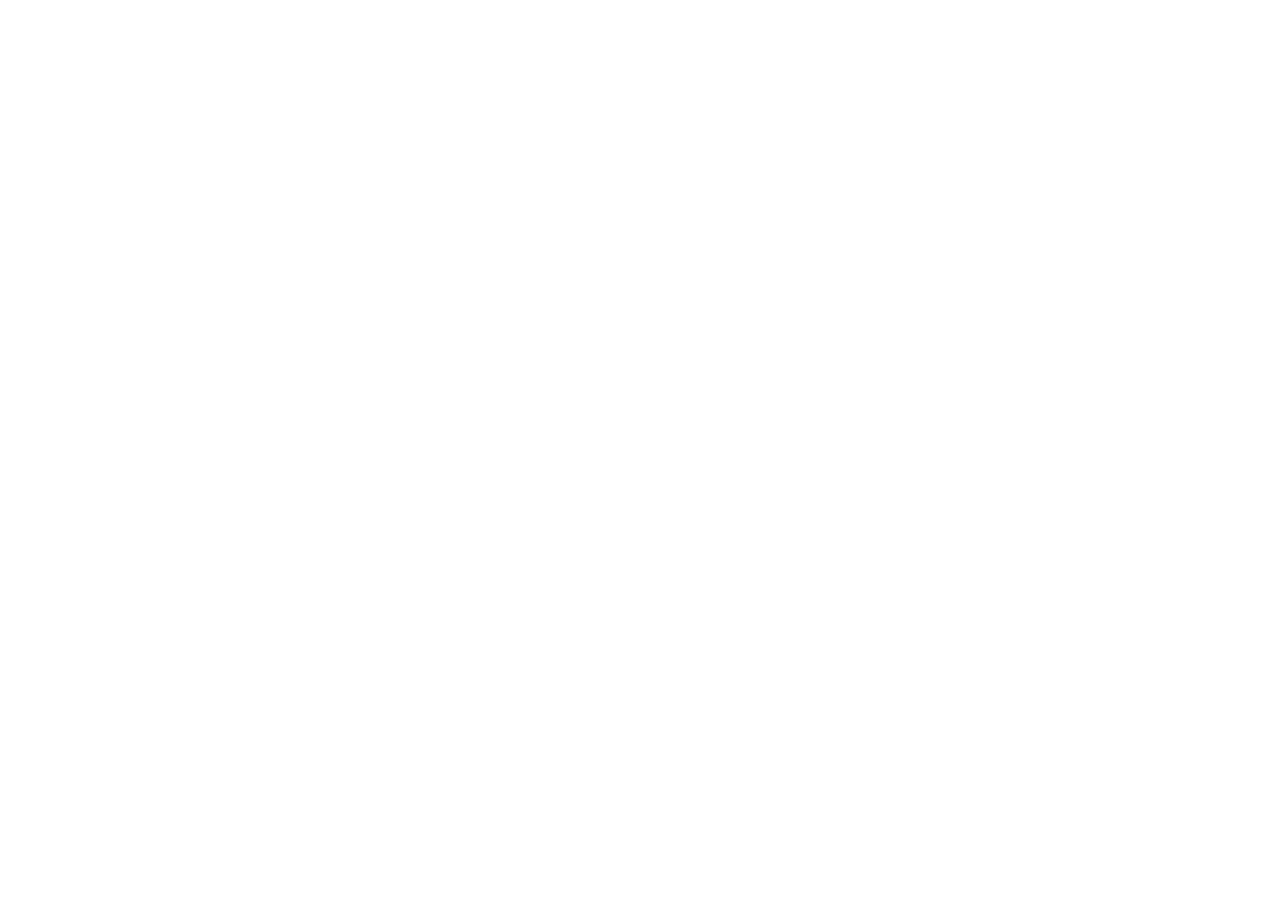
==== band project/index.html @ 70bbc646 "band project" ====
<!doctype html>
<html lang="en">
  <head>
    <meta charset="utf-8">
    <meta name="viewport" content="width=device-width, initial-scale=1, shrink-to-fit=no">
    <meta name="description" content="">
    <meta name="author" content="">
    <link rel="icon" href="../../../../favicon.ico">

    <title>Starter Template for Bootstrap</title>

    <!-- Bootstrap core CSS -->
    <link href="css/bootstrap.min.css" rel="stylesheet">
    <!-- Custom styles for this template -->
    <link href="css/style.css" rel="stylesheet">
  </head>

  <body>
    <main class="container"> <!-- Change to 'container-fluid' for full-width page-->




    </main><!-- /.container -->
    <!-- Bootstrap core JavaScript
    ================================================== -->
    <!-- Placed at the end of the document so the pages load faster -->
    <script src="https://code.jquery.com/jquery-3.3.1.slim.min.js" integrity="sha384-q8i/X+965DzO0rT7abK41JStQIAqVgRVzpbzo5smXKp4YfRvH+8abtTE1Pi6jizo" crossorigin="anonymous"></script>
    <script>window.jQuery || document.write('<script src="../../assets/js/vendor/jquery-slim.min.js"><\/script>')</script>
    <script src="../../assets/js/vendor/popper.min.js"></script>
    <script src="../../dist/js/bootstrap.min.js"></script>
  </body>
</html>
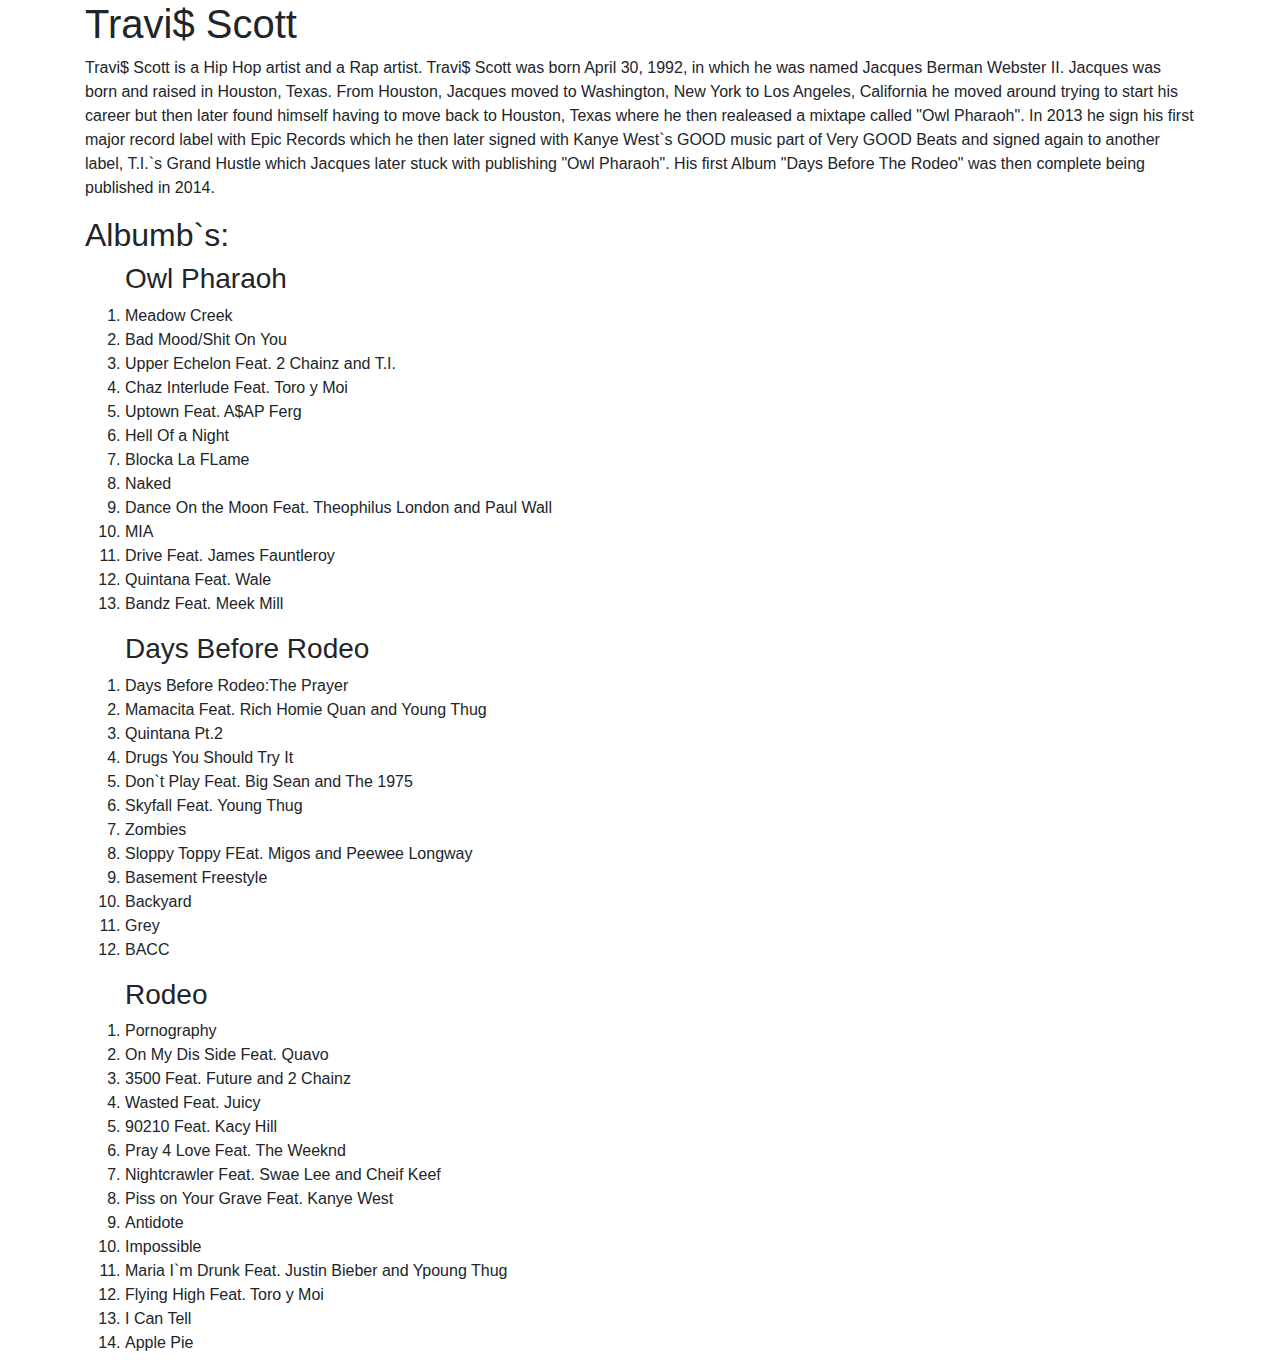
==== commit 1a2e6bf3: "added band folder" ====
--- a/band project/index.html
+++ b/band project/index.html
@@ -18,7 +18,77 @@
 
   <body>
     <main class="container"> <!-- Change to 'container-fluid' for full-width page-->
+    <h1>Travi$ Scott</h1>
+    <p>Travi$ Scott is a Hip Hop artist and a Rap artist. Travi$ Scott was born April 30, 1992, in which he was named Jacques 
+      Berman Webster II. Jacques was born and raised in Houston, Texas. From Houston, Jacques moved to Washington, New York to Los Angeles, California
+     he moved around trying to start his career but then later found himself having to move back to Houston, Texas where he then realeased a mixtape 
+     called "Owl Pharaoh". In 2013 he sign his first major record label with Epic Records which he then later signed with Kanye West`s 
+     GOOD music part of Very GOOD Beats and signed again to another label, T.I.`s Grand Hustle which Jacques later stuck with publishing "Owl Pharaoh". His first 
+     Album "Days Before The Rodeo" was then complete being published in 2014.</p>
+     <h2>Albumb`s:</h2>
+     <ol>
+       <h3>Owl Pharaoh</h3>
+       <li>Meadow Creek</li>
+       <li>Bad Mood/Shit On You</li>
+       <li>Upper Echelon Feat. 2 Chainz and T.I.</li>
+       <li>Chaz Interlude Feat. Toro y Moi</li>
+       <li>Uptown Feat. A$AP Ferg</li>
+       <li>Hell Of a Night</li>
+       <li>Blocka La FLame</li>
+       <li>Naked</li>
+       <li>Dance On the Moon Feat. Theophilus London and Paul Wall</li>
+       <li>MIA</li>
+       <li>Drive Feat. James Fauntleroy</li>
+       <li>Quintana Feat. Wale</li>
+       <li>Bandz Feat. Meek Mill</li>
+     </ol>
+     <ol>
+       <h3>Days Before Rodeo</h3>
+       <li>Days Before Rodeo:The Prayer</li>
+       <li>Mamacita Feat. Rich Homie Quan and Young Thug</li>
+       <li>Quintana Pt.2</li>
+       <li>Drugs You Should Try It</li>
+       <li>Don`t Play Feat. Big Sean and The 1975</li>
+       <li>Skyfall Feat. Young Thug</li>
+       <li>Zombies</li>
+       <li>Sloppy Toppy FEat. Migos and Peewee Longway</li>
+       <li>Basement Freestyle</li>
+       <li>Backyard</li>
+       <li>Grey</li>
+       <li>BACC</li>
+     </ol>
+     <ol>
+       <h3>Rodeo</h3>
+       <li>Pornography</li>
+       <li>On My Dis Side Feat. Quavo</li>
+       <li>3500 Feat. Future and 2 Chainz</li>
+       <li>Wasted Feat. Juicy</li>
+       <li>90210 Feat. Kacy Hill</li>
+       <li>Pray 4 Love Feat. The Weeknd</li>
+       <li>Nightcrawler Feat. Swae Lee and Cheif Keef</li>
+       <li>Piss on Your Grave Feat. Kanye West</li>
+       <li>Antidote</li>
+       <li>Impossible</li>
+       <li>Maria I`m Drunk Feat. Justin Bieber and Ypoung Thug</li>
+       <li>Flying High Feat. Toro y Moi</li>
+       <li>I Can Tell</li>
+       <li>Apple Pie</li>
+     </ol>
+    
+     <html>
+     <head>
+       <meta charset="utf-8" />
 
+       <meta http-equiv="X-UA-Compatible" content="IE=edge">
+       <title>Page Title</title>
+       <meta name="viewport" content="width=device-width, initial-scale=1">
+       <link rel="stylesheet" type="text/css" media="screen" href="main.css" />
+       <script src="main.js"></script>
+     </head>
+     <body>
+       
+     </body>
+     </html>      </p>
 
 
 
